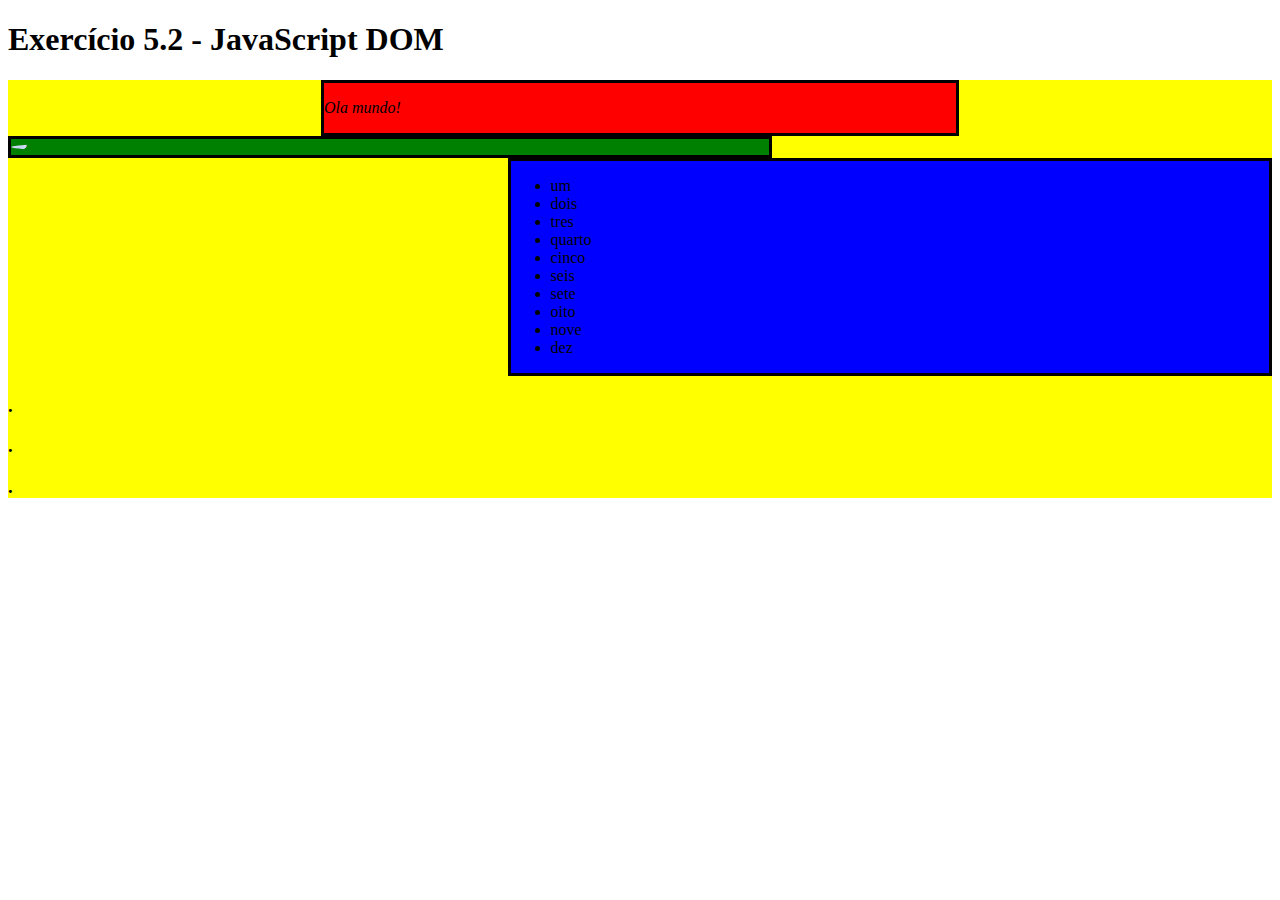
==== fundamentos/bloco-5-javascript-dom-eventos-e-web-storage/dia-2-javascript-trabalhando-com-elementos/index.html @ 6bac0b4a "Exercicio 5.2.1" ====
<!DOCTYPE html>
<html>
  <head>
    <meta charset="UTF-8" />
    <meta name="viewport" content="width=device-width" />
    <title>Exercício 5.2</title>
    <style>
      section {
        border-color: black;
        border-style: solid;
      }

      .title {
        text-align: center;
      }

      .main-content {
        background-color: yellow;
      }

      .main-content .center-content {
        background-color: red;
        width: 50%;
        margin-left: auto;
        margin-right: auto;
      }

      .main-content .center-content p {
        font-style: italic;
      }

      .main-content .left-content {
        background-color: green;
        width: 60%;
        margin-left: 0;
        margin-right: auto;
      }

      .main-content .left-content .small-image {
        display: block;
        margin-left: auto;
        margin-right: auto;
        border-radius: 100%;
      }

      .main-content .right-content {
        background-color: blue;
        width: 60%;
        margin-left: auto;
        margin-right: 0;
      }

      .main-content .description {
        text-align: center;
      }
    </style>
  </head>
  <body>
    <script>
      // 🚀 Adicione a tag h1 com o texto Exercício 5.2 - JavaScript DOM como filho da tag body;
      let a = document.createElement('h1');
      a.innerText = 'Exercício 5.2 - JavaScript DOM';
      document.body.appendChild(a);

      // 🚀 Adicione a tag main com a classe main-content como filho da tag body;
      let b = document.createElement('main');
      b.className = 'main-content';
      document.body.appendChild(b);

      // 🚀 Adicione a tag section com a classe center-content como filho da tag main criada no passo 2;
      let c = document.createElement('section');
      c.className = 'center-content';
      b.appendChild(c);

      // 🚀 Adicione a tag p como filho do section criado no passo 3 e coloque algum texto;
      let d = document.createElement('p');
      d.innerText = 'Ola mundo!';
      c.appendChild(d);

      // 🚀 Adicione a tag section com a classe left-content como filho da tag main criada no passo 2;
      let e = document.createElement('section');
      e.className = 'left-content';
      b.appendChild(e);

      // 🚀 Adicione a tag section com a classe right-content como filho da tag main criada no passo 2;
      let f = document.createElement('section');
      f.className = 'right-content';
      b.appendChild(f);

      // 🚀 Adicione uma imagem com src configurado para o valor https://picsum.photos/200 e classe small-image. Esse elemento deve ser filho do section criado no passo 5;
      let g = document.createElement('img');
      g.className = 'small-image';
      g.src = 'https://picsum.photos/200';
      e.appendChild(g);

      // 🚀 Adicione uma lista não ordenada com os valores de 1 a 10 por extenso, ou seja, um, dois, três, ... como valores da lista. Essa lista deve ser filha do section criado no passo 6;
      let h = document.createElement('ul');
      f.appendChild(h);
      let list = [
        'um',
        'dois',
        'tres',
        'quarto',
        'cinco',
        'seis',
        'sete',
        'oito',
        'nove',
        'dez',
      ];
      for (let number in list) {
        let i = document.createElement('li');
        i.innerHTML = list[number];
        h.appendChild(i);
      }

      // 🚀 Adicione 3 tags h3, todas sendo filhas do main criado no passo 2.
      for (idx = 1; idx <= 3; idx += 1) {
        let j = document.createElement('h3');
        j.innerHTML = '.';
        b.appendChild(j);
      }
    </script>
  </body>
</html>
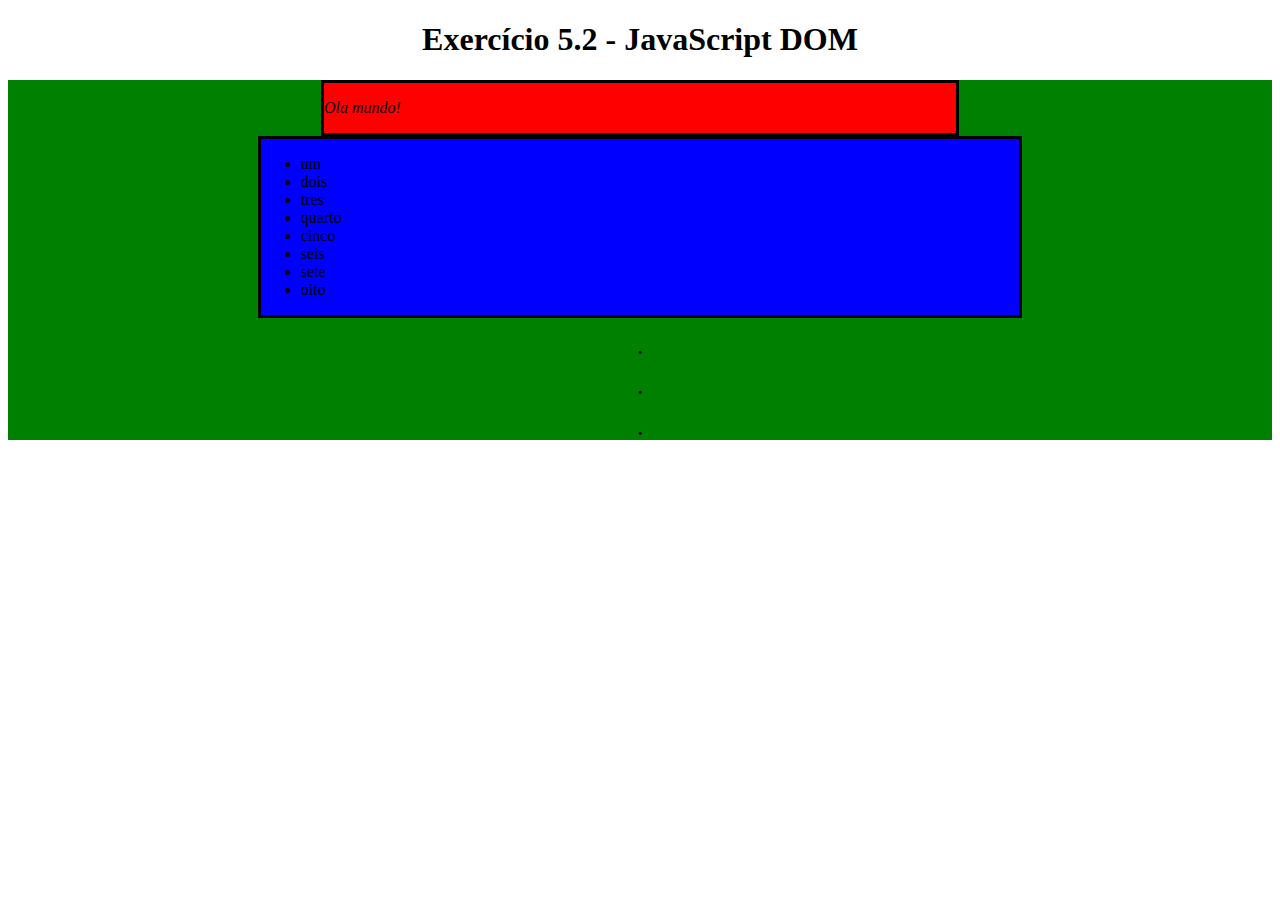
==== commit 9a53711e: "exercicos final" ====
--- a/fundamentos/bloco-5-javascript-dom-eventos-e-web-storage/dia-2-javascript-trabalhando-com-elementos/index.html
+++ b/fundamentos/bloco-5-javascript-dom-eventos-e-web-storage/dia-2-javascript-trabalhando-com-elementos/index.html
@@ -115,11 +115,33 @@
       }
 
       // 🚀 Adicione 3 tags h3, todas sendo filhas do main criado no passo 2.
-      for (idx = 1; idx <= 3; idx += 1) {
+
+      for (idx = 0; idx < 3; idx += 1) {
         let j = document.createElement('h3');
         j.innerHTML = '.';
+        j.className = 'description';
         b.appendChild(j);
       }
+
+      //       Adicione a classe title na tag h1 criada;
+      a.className = 'title';
+
+      // Adicione a classe description nas 3 tags h3 criadas;
+      //   add linha 122
+
+      // Remova a section criado no passo 5 (aquele que possui a classe left-content). Utilize a função .removeChild();
+      b.removeChild(e);
+
+      // Centralize a section criado no passo 6 (aquele que possui a classe right-content). Dica: para centralizar, basta configurar o margin-right: auto da section;
+      document.getElementsByClassName('right-content')[0].style.marginRight =
+        'auto';
+      // Troque a cor de fundo do elemento pai da section criada no passo 3 (aquela que possui a classe center-content) para a cor verde;
+      c.parentElement.style.backgroundColor = 'green';
+
+      // Remova os dois últimos elementos (nove e dez) da lista criada no passo 8.
+      let rmv = document.getElementsByTagName('ul')[0];
+      rmv.lastChild.remove();
+      rmv.lastChild.remove();
     </script>
   </body>
 </html>
